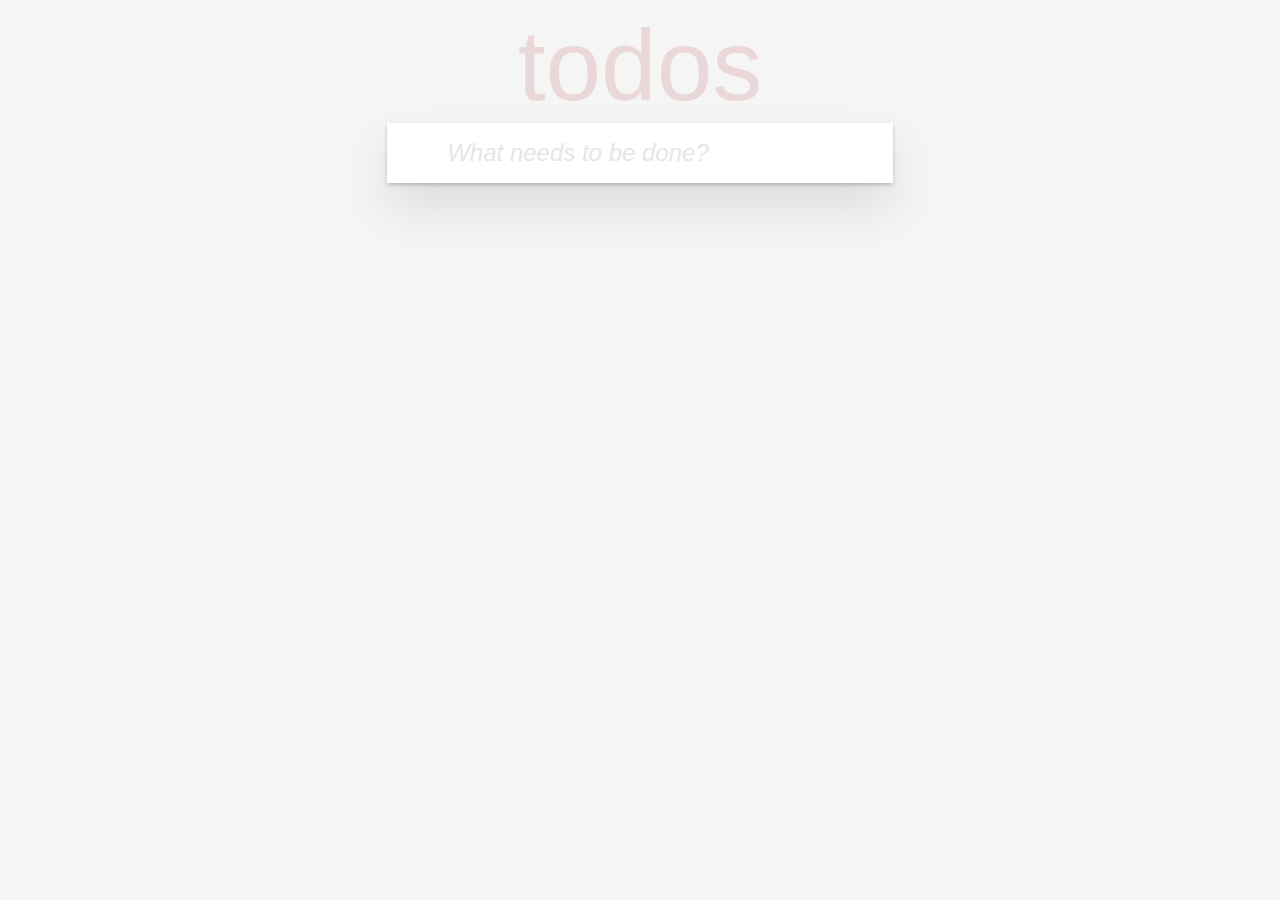
==== index.html @ 5f88d60e "Initial Commit: HTML and CSS" ====
<!DOCTYPE html>
<html>
<head>
  <link rel="stylesheet" type="text/css" href="style.css">
  <title>AngularJS • TodoMVC</title>
</head>
<body>
  <div class="main">
    <div class="container">
      <div class="header">todos</div>
      <div class="todo-form">
        <input class="new-todo" type="text" placeholder="What needs to be done?">
      </div>
    </div>
  </div>
</body>
</html>
---- style.css ----
body {
  background: #f5f5f5;
  font: 14px 'Helvetica Neue', Helvetica, Arial, sans-serif;
  color: #4d4d4d;
  font-weight: 300;
}

.main {
}

.container {
  display: flex;
  align-items: center;
  flex-direction: column;
}

.header {
  color: rgba(175, 47, 47, 0.15);
  font-size: 100px;
  font-weight: 100;
  -webkit-font-smoothing: antialiased;
}

.todo-form {
  background: #fff;
  box-shadow: 0 2px 4px 0 rgba(0, 0, 0, 0.2), 0 25px 50px 0 rgba(0, 0, 0, 0.1);
  width: 40%;
  max-width: 550px;
  min-width: 230px;
}

.new-todo {
  width: 100%;
  padding: 16px 16px 16px 60px;
  box-sizing: border-box;
  font-weight: 100;
  font-family: inherit;
  font-size: 24px;
  color: #4d4d4d;
  outline: none;
  border: none;
  -webkit-font-smoothing: antialiased;
}

.new-todo::-webkit-input-placeholder { /* Chrome/Opera/Safari */
  font-style: italic;
  font-weight: 100;
  color: #e6e6e6;
}
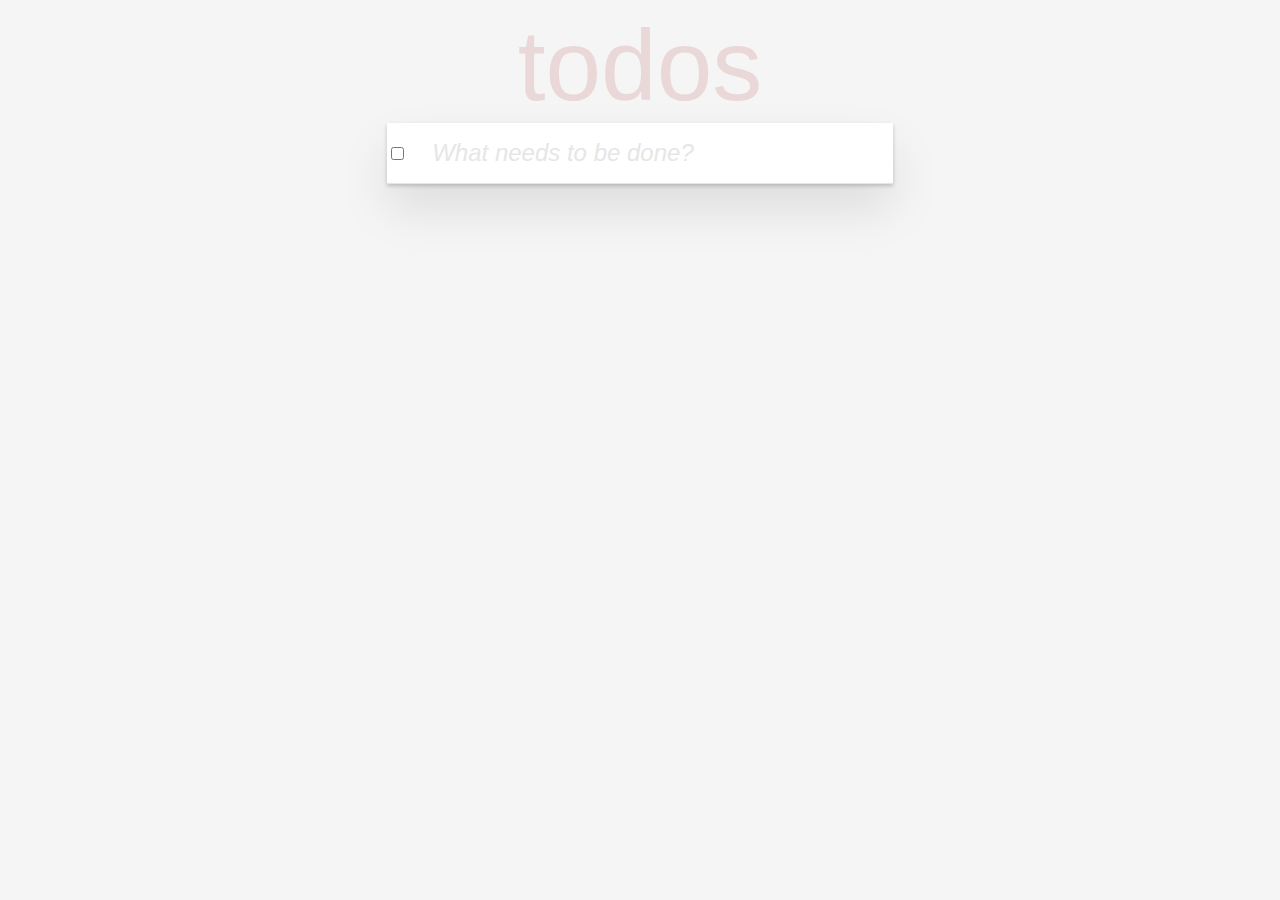
==== commit c11acbe4: "Add toggle all checkbox and functionality" ====
--- a/index.html
+++ b/index.html
@@ -1,16 +1,26 @@
 <!DOCTYPE html>
 <html>
 <head>
+  <script type='text/javascript' src="todo.js"></script>
   <link rel="stylesheet" type="text/css" href="style.css">
-  <title>AngularJS • TodoMVC</title>
+  <title>VanillaJS • TodoMVC</title>
 </head>
 <body>
+  <div class="container">
+    <div class="header">todos</div>
+    <div class="todo-form">
+      <input id="toggle-all" class="toggle-all" type="checkbox">
+      <input id="new-todo" class="new-todo" type="text" placeholder="What needs to be done?">
+    </div>
+  </div>
   <div class="main">
-    <div class="container">
-      <div class="header">todos</div>
-      <div class="todo-form">
-        <input class="new-todo" type="text" placeholder="What needs to be done?">
-      </div>
+    <ul id="todo-list" class="todo-list">
+    </ul>
+  </div>
+  <div id="footer" class="footer">
+    <div class="summary">
+      <div id="summary-text" class="summary-text"></div>
+      <button id="clear-completed" class="clear-completed">Clear completed</button>
     </div>
   </div>
 </body>
--- a/style.css
+++ b/style.css
@@ -6,6 +6,36 @@
 }
 
 .main {
+  display: flex;
+  justify-content: center;
+}
+
+.todo-list {
+  display: flex;
+  align-items: flex-start;
+  flex-direction: column;
+  padding: 0;
+  margin: 0;
+  width: 40%;
+  max-width: 550px;
+  min-width: 230px;
+  background: #fff;
+  box-shadow: 0 2px 4px 0 rgba(0, 0, 0, 0.2), 0 25px 50px 0 rgba(0, 0, 0, 0.1);
+  border-top: 1px solid #e6e6e6;
+}
+
+.todo-list li {
+  font-size: 24px;
+  border-bottom: 1px solid #ededed;
+  list-style: none;
+  padding: 16px 16px 16px 6px;
+  box-sizing: border-box;
+  font-weight: 100;
+  font-family: inherit;
+  font-size: 24px;
+  color: #4d4d4d;
+  width: 100%;
+  -webkit-font-smoothing: antialiased;
 }
 
 .container {
@@ -27,11 +57,13 @@
   width: 40%;
   max-width: 550px;
   min-width: 230px;
+  display: flex;
+  align-items: center;
 }
 
 .new-todo {
   width: 100%;
-  padding: 16px 16px 16px 60px;
+  padding: 16px 16px 16px 25px;
   box-sizing: border-box;
   font-weight: 100;
   font-family: inherit;
@@ -47,3 +79,76 @@
   font-weight: 100;
   color: #e6e6e6;
 }
+
+.footer {
+  display: flex;
+  justify-content: center;
+  color: #777;
+}
+
+.footer.hide {
+  display: none;
+}
+
+.summary {
+  display: flex;
+  align-items: center;
+  background: #fff;
+  box-shadow: 0 1px 1px rgba(0, 0, 0, 0.2), 0 8px 0 -3px #f6f6f6, 0 9px 1px -3px rgba(0, 0, 0, 0.2), 0 16px 0 -6px #f6f6f6, 0 17px 2px -6px rgba(0, 0, 0, 0.2);
+  width: 40%;
+  max-width: 550px;
+  min-width: 230px;
+}
+
+.summary-text {
+  padding: 10px 15px;
+  height: 20px;
+}
+
+.clear-completed {
+  margin-left: auto;
+  padding: 10px 15px;
+  border: none;
+  background: none;
+  color: #777;
+  font: 14px 'Helvetica Neue', Helvetica, Arial, sans-serif;
+  font-weight: 300;
+  outline: none;
+  cursor: pointer;
+}
+
+.clear-completed:hover {
+  text-decoration: underline;
+}
+
+.clear-completed.hide {
+  display: none;
+}
+
+.todo-container {
+  display: flex;
+  justify-content: flex-start;
+  align-items: center;
+}
+
+.todo-container:hover .todo-remove {
+  display: block;
+}
+
+.todo-text {
+  padding-left: 20px;
+}
+
+.todo-checkbox[type=checkbox]:checked + .todo-text{
+  text-decoration: line-through;
+  color: #d9d9d9;
+}
+
+.todo-remove {
+  display: none;
+  margin-left: auto;
+}
+
+.todo-remove:hover {
+  color: red;
+}
